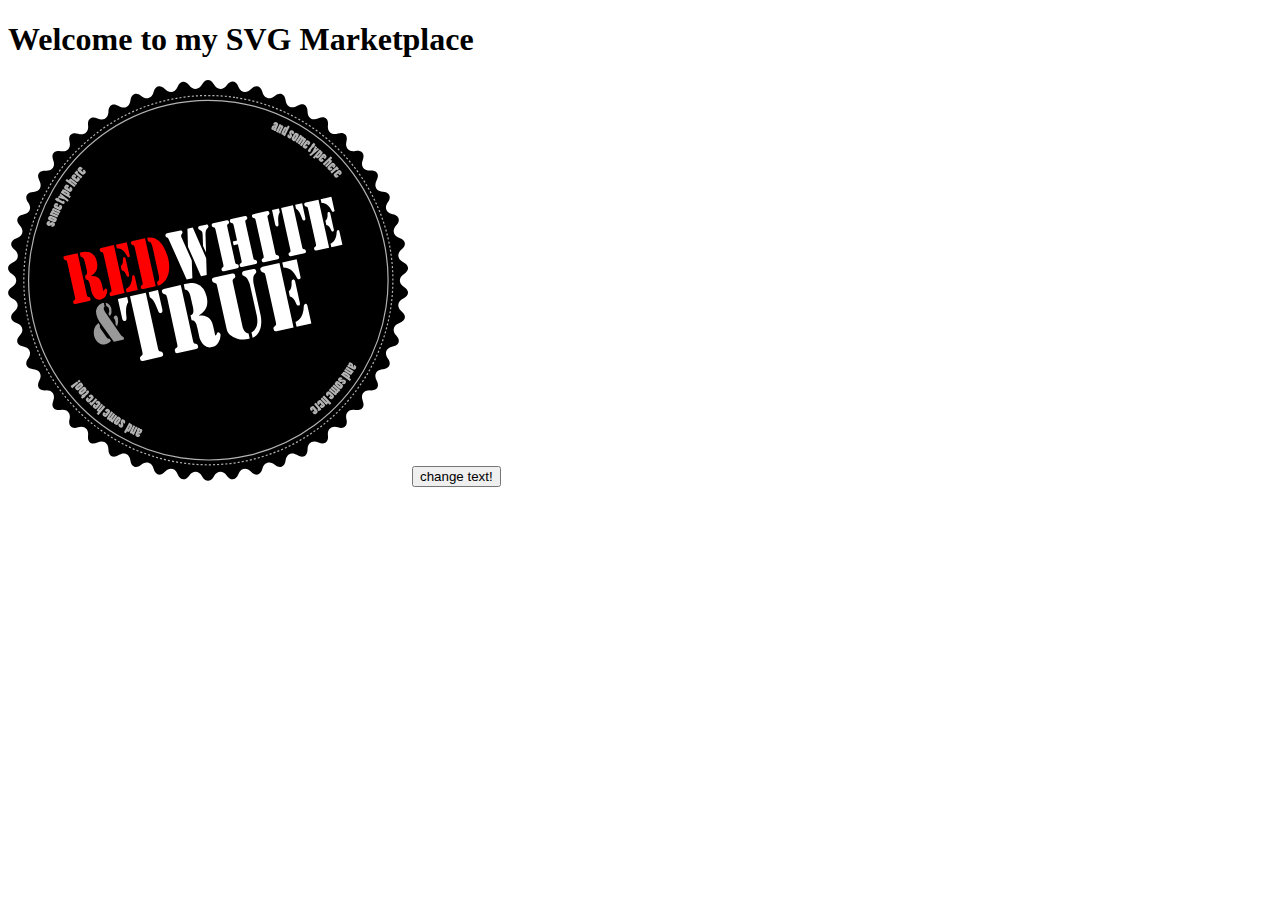
==== index.html @ 7088080b "adding code" ====
<!DOCTYPE html>
<html lang="en">
<head>
  <meta charset="UTF-8">
  <meta name="viewport" content="width=device-width, initial-scale=1.0">
  <meta http-equiv="X-UA-Compatible" content="ie=edge">

  <link rel="stylesheet" href="/css/main>.css">
  <title>My Awesome SVG Project</title>
</head>
<body>
  <main class="wrapper">
  <h1>Welcome to my SVG Marketplace</h1>
  <img id="svgGraphic" src="images/badge.svg" alt="svg image" class="svg-graphic" width="400">

  <button id="myButton">change text!</button>
  </main>
  <!-- always import or link your jawascript at the bottom of the page -->
<script src="js/main.js"></script>
</body>
</html>
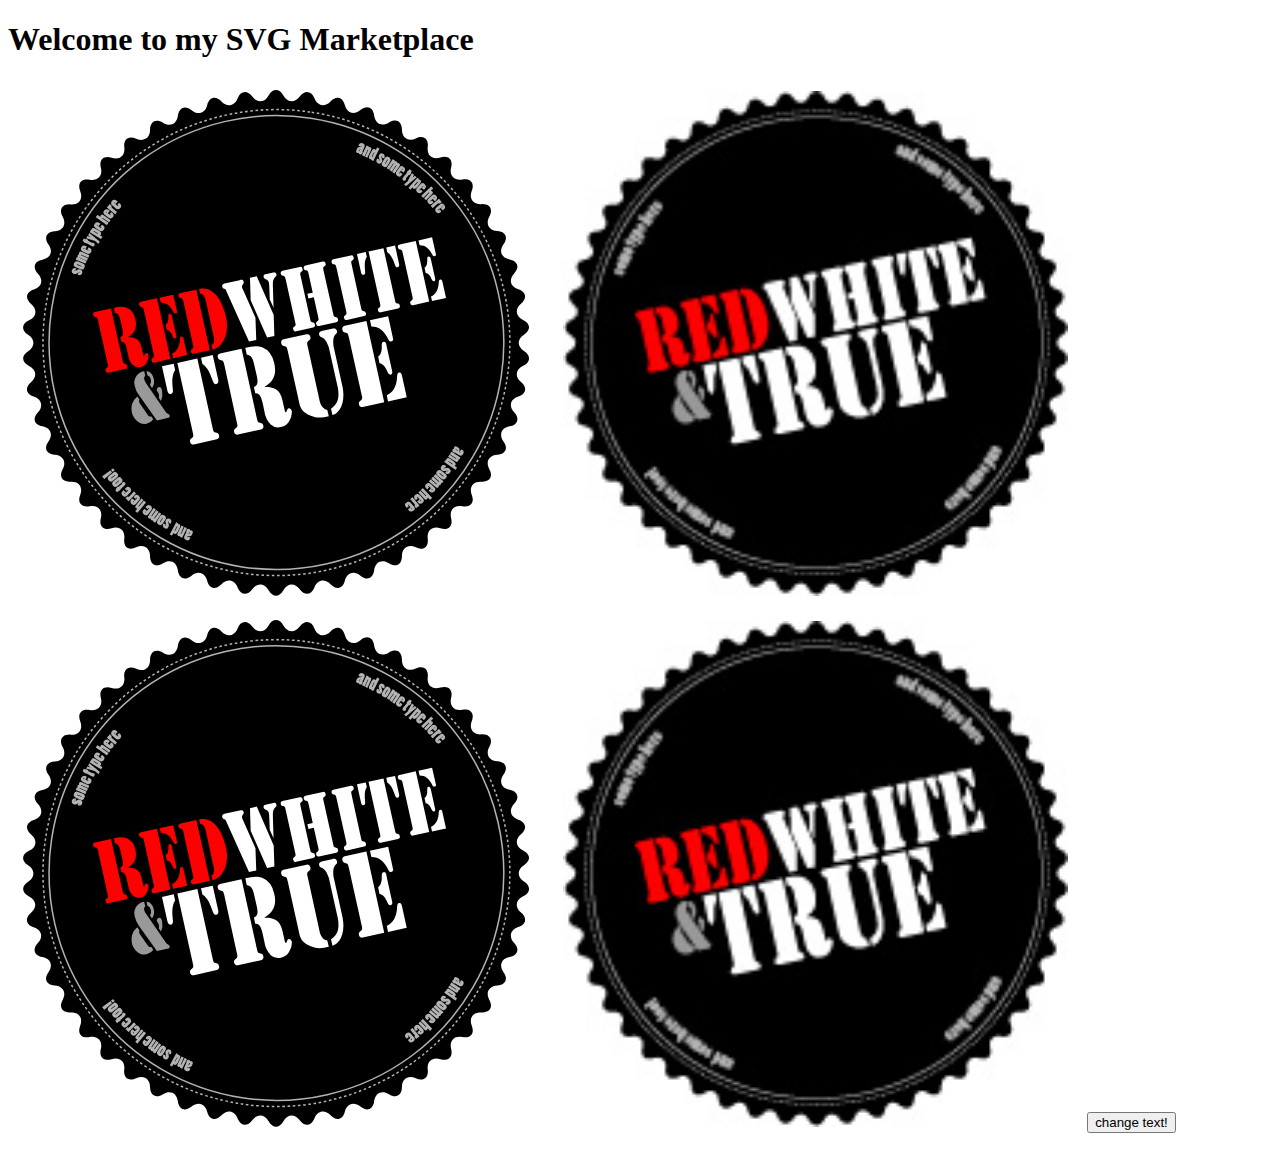
==== commit 12e5ca60: "adding code" ====
--- a/index.html
+++ b/index.html
@@ -5,13 +5,29 @@
   <meta name="viewport" content="width=device-width, initial-scale=1.0">
   <meta http-equiv="X-UA-Compatible" content="ie=edge">
 
-  <link rel="stylesheet" href="/css/main>.css">
+  <link rel="stylesheet" href="css/main.css">
   <title>My Awesome SVG Project</title>
 </head>
 <body>
   <main class="wrapper">
   <h1>Welcome to my SVG Marketplace</h1>
-  <img id="svgGraphic" src="images/badge.svg" alt="svg image" class="svg-graphic" width="400">
+
+  <div class="img-wrapper">
+  <img id="svgGraphic" src="images/badge.svg" alt="svg image" class="svg svg-graphic">
+  </div>
+
+  <div class="img-wrapper">
+  <img id="svgGraphic2" src="images/badge.jpg" alt="raster image" class="svg svg-graphic">
+  </div>
+
+  <div class="img-wrapper">
+  <img id="svgGraphic3" src="images/badge.svg" alt="svg image" class="svg svg-graphic">
+  </div>
+
+  <div class="img-wrapper">
+  <img id="svgGraphic4" src="images/badge.jpg" alt="raster image" class="svg svg-graphic">
+  </div>
+
 
   <button id="myButton">change text!</button>
   </main>
--- a/css/main.css
+++ b/css/main.css
@@ -0,0 +1,8 @@
+.img-wrapper {
+  display: inline-block;
+  width: 40%;
+  padding: 10px 15px;
+}
+.img-wrapper img {
+  width: 100%
+}
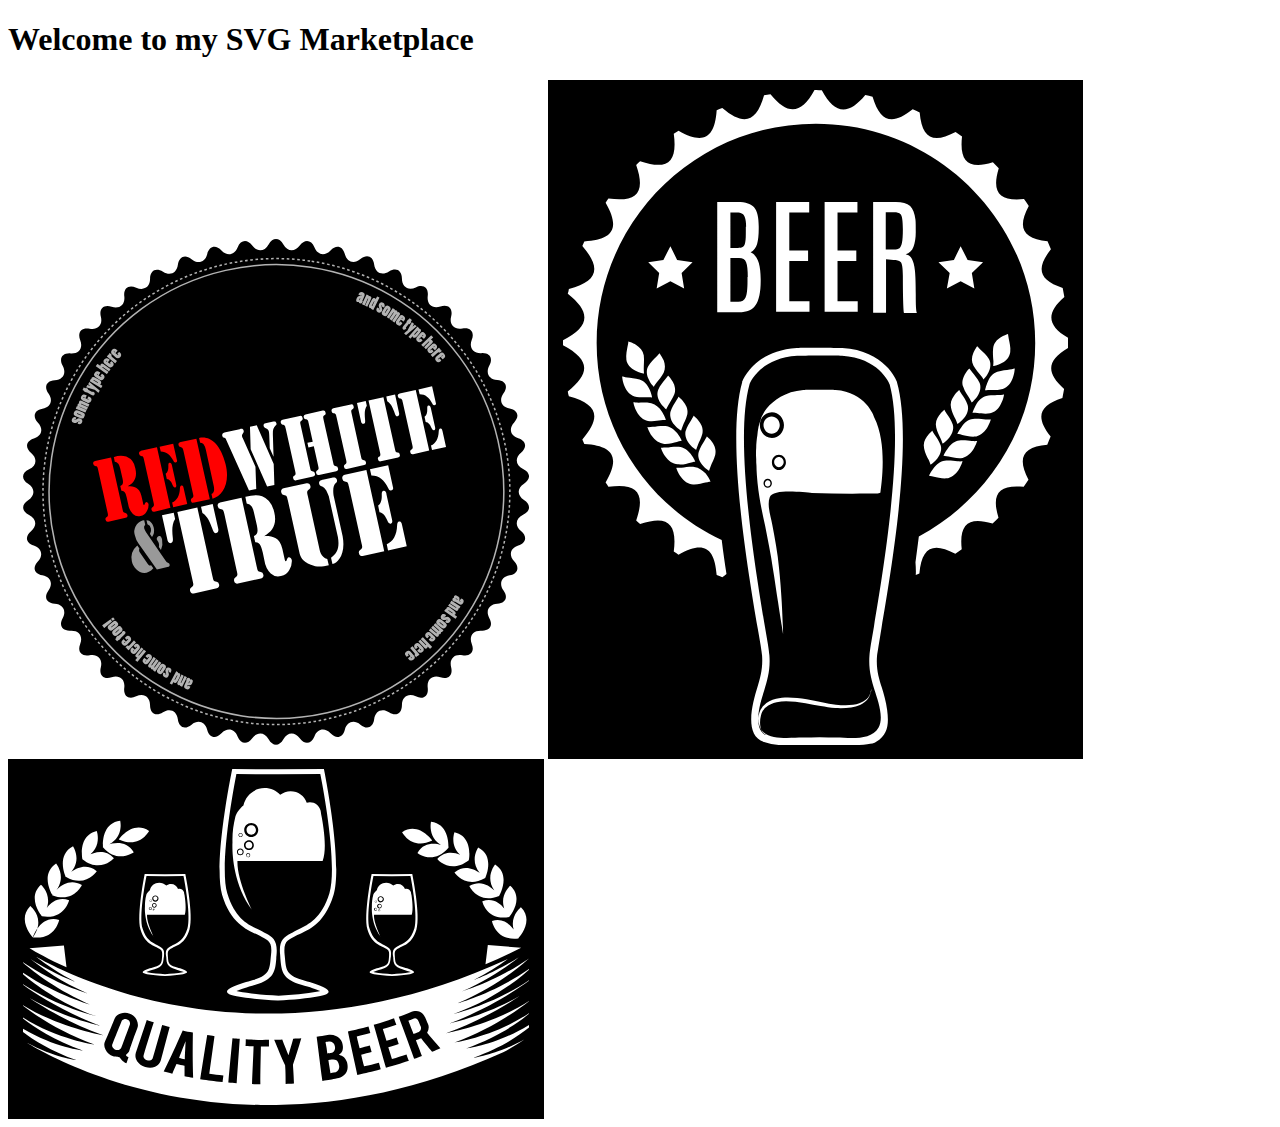
==== commit 279aa787: "addingimagesof svg" ====
--- a/index.html
+++ b/index.html
@@ -16,20 +16,135 @@
   <img id="svgGraphic" src="images/badge.svg" alt="svg image" class="svg svg-graphic">
   </div>
 
-  <div class="img-wrapper">
-  <img id="svgGraphic2" src="images/badge.jpg" alt="raster image" class="svg svg-graphic">
+<!-- using inline SVG files -->
+  <div class="img-wrapper black-bg">
+    <svg version="1.1" id="beerGraphic" xmlns="http://www.w3.org/2000/svg" xmlns:xlink="http://www.w3.org/1999/xlink" x="0px"
+    	 y="0px" viewBox="0 0 180.3 233.8" style="enable-background:new 0 0 180.3 233.8;" xml:space="preserve">
+    <style type="text/css">
+    	.st0{fill:#FFFFFF;}
+    	#beerGraphic { cursor: pointer; }
+    </style>
+    <path id="bottle" class="st0" d="M97.5,233.8c-1.9,0-3.9,0-6-0.1c-2,0.1-4,0.1-5.9,0.1c-4.6,0-9.6,0.2-13.9-1.3
+    	c-7.3-2.4-4.1-13.9-2.4-19.4c1.1-3.6,2-6.9,1.7-11.3c-0.1-1.4-0.7-5-1.6-10c-3.7-21.8-11.3-67.1-5.5-87.6l0-0.1
+    	c0.2-0.5,4.3-11.2,19.5-12.1c1.3-0.1,4.4-0.1,7.6-0.1l0.5,0l0.5,0c3.2,0,6.3,0.1,7.6,0.1c15.2,0.9,19.4,11.6,19.5,12.1l0,0.1
+    	c5.8,20.5-1.8,65.8-5.5,87.6c-0.8,5-1.4,8.6-1.6,10c-0.4,4.4,0.6,7.8,1.7,11.3c0.7,2.4,1.5,4.9,1.9,8c0.6,4.6,0.5,8.7-3.9,11.3
+    	C111.3,232.8,109.4,233.8,97.5,233.8z M91.5,230.8c2.1,0.1,4.1,0.1,6,0.1c4.5,0,12.2,1.3,15-3.5c2.1-3.7-0.3-9.8-1.4-13.4
+    	c-1.1-3.7-2.2-7.4-1.8-12.4c0.1-1.6,0.7-5.2,1.6-10.3c3.3-19.9,11.1-66.3,5.6-86.3c-0.3-0.8-4.1-9.4-17-10.2
+    	c-1.2-0.1-4.3-0.1-7.5-0.1h-0.5h-0.5c-3.2,0-6.2,0.1-7.5,0.1c-12.9,0.8-16.7,9.3-17,10.2c-5.6,20,2.2,66.4,5.5,86.3
+    	c0.9,5.1,1.5,8.7,1.6,10.3c0.4,5-0.7,8.7-1.8,12.4c-1.2,4-4,11.6-0.2,15.1c3,2.7,10.1,1.8,13.8,1.8
+    	C87.5,230.9,89.5,230.9,91.5,230.8z M109.9,213.6c0,0.2-0.2,1.2-0.3,1.5c-0.2,0.6-0.6,1.3-1.2,2c-0.7,0.6-1.6,1.2-2.7,1.6
+    	c-2.2,0.8-5.2,0.8-8.4,0.5c-3.2-0.3-6.6-1.3-10.4-1.9c-3.8-0.6-7.5-1-10.9-0.2c-1.7,0.4-3.3,1.2-4.3,2.3l-0.4,0.4
+    	c-0.1,0.1-0.2,0.3-0.3,0.4c-0.2,0.3-0.4,0.6-0.6,0.9c-0.3,0.7-0.5,1.3-0.6,1.9c-0.4,2.5,0.1,4.5,0.9,5.7c0.2,0.3,0.4,0.5,0.6,0.7
+    	c0.2,0.2,0.4,0.3,0.5,0.4c0.3,0.2,0.5,0.2,0.5,0.2c0.1,0-0.8-0.3-1.4-1.5c-0.6-1.2-0.9-3.1-0.3-5.4c0.1-0.6,0.3-1.1,0.6-1.6
+    	c0.1-0.3,0.3-0.5,0.5-0.7l0.3-0.4l0.4-0.3c1-0.9,2.3-1.5,3.8-1.8c3-0.6,6.6-0.2,10.3,0.4c1.8,0.3,3.6,0.7,5.4,1
+    	c1.7,0.3,3.5,0.6,5.2,0.7c3.3,0.2,6.5-0.1,8.8-1.1c1.2-0.5,2.1-1.3,2.8-2.1c0.6-0.8,0.9-1.6,1-2.3
+    	C109.9,214.8,110,213.8,109.9,213.6c0.1-0.3,0.1-0.5,0.1-0.5S110,213.2,109.9,213.6z M77.3,119.5c0-1.7-1.3-3.1-2.9-3.1
+    	c-1.6,0-2.9,1.4-2.9,3.1c0,1.7,1.3,3.1,2.9,3.1C76,122.6,77.3,121.2,77.3,119.5z M73,139.2c-0.5,0-1,0.5-1,1.1c0,0.6,0.4,1.1,1,1.1
+    	c0.5,0,1-0.5,1-1.1C74,139.6,73.5,139.2,73,139.2z M77,130.9c-0.9,0-1.7,0.8-1.7,1.8c0,1,0.8,1.8,1.7,1.8c0.9,0,1.7-0.8,1.7-1.8
+    	C78.7,131.7,77.9,130.9,77,130.9z M111,116.8L111,116.8c-0.1-0.5-3.1-9.1-13.8-9.8c-0.9-0.1-3.1-0.1-5.4-0.1h-0.3h-0.4
+    	c-2.3,0-4.5,0-5.4,0.1c-6.5,0.5-10.7,3.8-13,6.5c-0.4,0.4-1.8,2.7-2.1,3.7c-0.4,1.2-0.8,2.5-0.9,3.1c-0.2,0.9-0.3,1.9-0.4,2.9
+    	c-0.2,1.3-0.4,2.8-0.4,4.5c-0.1,1.2-0.1,2.6,0,3.9c0,0.8,0,1.7,0.1,2.5c0,1.9,0.2,4,0.4,6.2c0.5,4.8,1.5,9.9,2.7,15.2
+    	c1,5.3,2.1,10.3,2.7,14.9c0.8,4.6,1.3,8.8,1.9,12.3c0.5,3.5,1,6.4,1.3,8.3c0.3,2,0.5,3.1,0.5,3.1s0-1.1-0.1-3.1
+    	c-0.1-2-0.2-4.9-0.4-8.4c-0.2-3.6-0.5-7.8-1-12.5c-0.4-4.7-1.4-9.9-2.4-15.2c-0.5-2.8-1.9-6.8-0.9-9.6c1.1-3.3,12.5-1.7,15.1-1.6
+    	c6.5,0.2,13.1,0.3,19.6,0.2c0.4,0,4.7,0.2,4.8-0.4C113.4,141.6,115.9,126.4,111,116.8z M70.2,119.5c0-2.6,1.9-4.6,4.3-4.6
+    	c2.4,0,4.3,2.1,4.3,4.6c0,2.6-1.9,4.6-4.3,4.6C72.1,124.1,70.2,122.1,70.2,119.5z M73,141.8c-0.8,0-1.5-0.7-1.5-1.6
+    	c0-0.9,0.7-1.6,1.5-1.6c0.8,0,1.5,0.7,1.5,1.6C74.5,141.1,73.8,141.8,73,141.8z M77,135.5c-1.4,0-2.5-1.2-2.5-2.7
+    	c0-1.5,1.1-2.7,2.5-2.7c1.4,0,2.5,1.2,2.5,2.7C79.5,134.2,78.4,135.5,77,135.5z"/>
+    <path id="rGrain" class="st0" d="M146.2,117.3c1.7-0.2,3.3,0.1,4.5,0.2c1.2,0.1,1.9,0,1.9,0c0-0.1-0.5,1.7-1.5,3.2
+    	c-1,1.5-2.6,2.8-4.3,2.9c-1.7,0.1-3.3-0.4-4.4-0.6c-1.1-0.3-1.8-0.3-1.8-0.3c0,0,0.7-1.5,1.7-2.8
+    	C143.1,118.6,144.5,117.5,146.2,117.3z M137.4,127.6c-1,1.3-1.7,2.8-1.7,2.8c0,0,0.7,0.1,1.8,0.3c1.1,0.2,2.7,0.7,4.4,0.6
+    	c1.7-0.1,3.3-1.4,4.3-2.9c1-1.5,1.5-3.2,1.5-3.2c0,0-0.7,0.1-1.9,0c-1.2-0.1-2.8-0.4-4.5-0.2C139.8,125.1,138.5,126.2,137.4,127.6z
+    	 M132.2,134.8c-1,1.3-1.7,2.8-1.7,2.8c0,0,0.7,0.1,1.8,0.3c1.1,0.2,2.7,0.7,4.4,0.6c1.7-0.1,3.3-1.4,4.3-2.9c1-1.5,1.5-3.2,1.5-3.2
+    	c0,0-0.7,0.1-1.9,0c-1.2-0.1-2.8-0.4-4.5-0.2C134.6,132.4,133.2,133.5,132.2,134.8z M147.3,112.2c-0.8,1.4-1.3,3-1.3,2.9
+    	c0,0,0.7,0,1.8,0.1c1.1,0.1,2.8,0.4,4.5,0.1c1.7-0.3,3.1-1.7,3.9-3.4c0.9-1.6,1.1-3.4,1.1-3.3c0,0-0.7,0.2-1.9,0.2
+    	c-1.2,0.1-2.8-0.1-4.5,0.3C149.4,109.5,148.1,110.8,147.3,112.2z M160.4,102.7c0.7-1.7,0.7-3.5,0.7-3.4c0,0-0.7,0.2-1.8,0.4
+    	c-1.1,0.2-2.8,0.3-4.4,0.8c-1.6,0.5-2.7,1.9-3.4,3.5c-0.7,1.5-1,3.1-1,3.1c0,0,0.7-0.1,1.8-0.1c1.1,0,2.8,0.1,4.5-0.4
+    	C158.6,106,159.8,104.5,160.4,102.7z M140,117.4c0.5,1,0.6,1.7,0.7,1.7c0,0,1.4-0.9,2.4-2.2c1-1.3,1.7-3,1.2-4.6
+    	c-0.5-1.6-1.5-2.9-2.1-3.8c-0.6-0.9-0.9-1.5-0.9-1.5c0,0-1.1,0.9-1.9,2.1c-0.9,1.2-1.4,2.7-1,4.3C138.7,115,139.5,116.4,140,117.4z
+    	 M134.7,124.4c0.5,1,0.6,1.7,0.7,1.7c0,0,1.4-0.9,2.4-2.2c1-1.3,1.7-3,1.2-4.6c-0.5-1.6-1.5-2.9-2.1-3.8c-0.6-0.9-0.9-1.5-0.9-1.5
+    	c0,0-1.1,0.9-1.9,2.1c-0.9,1.2-1.4,2.7-1,4.3C133.4,122,134.3,123.4,134.7,124.4z M130.4,131.9c0.5,1,0.6,1.7,0.7,1.7
+    	c0,0,1.4-0.9,2.4-2.2c1-1.3,1.7-3,1.2-4.6c-0.5-1.6-1.5-2.9-2.1-3.8c-0.6-0.9-0.9-1.5-0.9-1.5c0,0-1.1,0.9-1.9,2.1
+    	c-0.9,1.2-1.4,2.7-1,4.3C129.1,129.5,129.9,130.9,130.4,131.9z M144.9,109.8c0.6,1,0.8,1.6,0.9,1.6c0,0,1.2-1,2.1-2.4
+    	c0.9-1.4,1.3-3.2,0.6-4.7c-0.7-1.5-1.8-2.7-2.5-3.6c-0.7-0.9-1.1-1.4-1.1-1.4c0,0-1,1-1.7,2.3c-0.7,1.3-1.1,2.9-0.4,4.4
+    	C143.3,107.6,144.3,108.9,144.9,109.8z M150,103.2c0,0,1.1-1.1,1.8-2.6c0.7-1.5,0.9-3.3,0.1-4.7c-0.8-1.4-2.1-2.5-2.9-3.2
+    	c-0.8-0.8-1.2-1.3-1.3-1.3c0,0-0.9,1.2-1.4,2.5c-0.6,1.4-0.7,3,0.1,4.4c0.8,1.4,1.9,2.6,2.6,3.5C149.7,102.6,150,103.3,150,103.2z
+    	 M153.4,98.5c0,0,1.7-0.3,3.1-1.1c1.5-0.8,2.8-2.2,3-4c0.2-1.7-0.3-3.4-0.5-4.5c-0.2-1.2-0.3-1.9-0.3-1.9c0,0-1.5,0.4-2.7,1.3
+    	c-1.3,0.8-2.4,2.1-2.6,3.8c-0.2,1.7,0,3.4,0.1,4.6C153.5,97.8,153.4,98.5,153.4,98.5z"/>
+    <path id="lGrain" class="st0" d="M36.1,126.2c-1.7-0.1-3.3-1.3-4.4-2.8c-1.1-1.5-1.6-3.2-1.6-3.2c0,0,0.7,0.1,1.9-0.1
+    	c1.2-0.1,2.8-0.4,4.5-0.3c1.7,0.1,3.1,1.2,4.2,2.5c1,1.3,1.7,2.8,1.7,2.8c0,0-0.7,0.1-1.8,0.4C39.5,125.7,37.9,126.3,36.1,126.2z
+    	 M45.4,132.9c1.1-0.3,1.8-0.3,1.8-0.4c0,0-0.7-1.5-1.7-2.8c-1-1.3-2.5-2.4-4.2-2.5c-1.7-0.1-3.3,0.2-4.5,0.3c-1.2,0.1-1.9,0-1.9,0.1
+    	c0-0.1,0.5,1.7,1.6,3.1c1.1,1.5,2.6,2.7,4.4,2.8C42.8,133.7,44.3,133.2,45.4,132.9z M46.8,134.4c-1.7-0.1-3.3,0.2-4.5,0.3
+    	c-1.2,0.1-1.9,0-1.9,0.1c0-0.1,0.5,1.7,1.6,3.1c1.1,1.5,2.6,2.7,4.4,2.8c1.7,0.1,3.3-0.5,4.4-0.7c1.1-0.3,1.8-0.3,1.8-0.4
+    	c0,0-0.7-1.5-1.7-2.8C49.9,135.7,48.5,134.6,46.8,134.4z M34.9,117.8c1.1-0.2,1.8-0.1,1.8-0.2c0,0-0.5-1.5-1.4-2.9
+    	c-0.9-1.4-2.2-2.6-3.8-3c-1.7-0.3-3.3-0.2-4.5-0.2c-1.2,0-1.9-0.2-1.9-0.1c0,0,0.3,1.7,1.2,3.3c0.9,1.6,2.3,3,4,3.3
+    	C32.1,118.3,33.7,117.9,34.9,117.8z M30,109.6c1.2,0,1.8,0.1,1.8,0c0,0-0.3-1.6-1-3c-0.7-1.5-1.8-2.9-3.5-3.4
+    	c-1.6-0.5-3.3-0.5-4.4-0.7c-1.2-0.1-1.8-0.4-1.8-0.3c0,0,0.1,1.7,0.8,3.4c0.7,1.7,1.9,3.2,3.6,3.7C27.2,109.7,28.9,109.6,30,109.6z
+    	 M39.7,119.4c1,1.3,2.5,2.1,2.4,2.1c0,0,0.2-0.7,0.6-1.7c0.4-1,1.2-2.5,1.6-4c0.4-1.6-0.2-3.1-1.1-4.3c-0.8-1.2-2-2.1-2-2.1
+    	c0,0-0.3,0.6-0.9,1.5c-0.6,1-1.5,2.3-2,3.9C38,116.4,38.6,118.1,39.7,119.4z M45.1,126.2c1,1.3,2.5,2.1,2.4,2.1c0,0,0.2-0.7,0.6-1.7
+    	c0.4-1,1.2-2.5,1.6-4c0.4-1.6-0.2-3.1-1.1-4.3c-0.8-1.2-2-2.1-2-2.1c0,0-0.3,0.6-0.9,1.6c-0.6,1-1.5,2.3-2,3.9
+    	C43.4,123.2,44,124.9,45.1,126.2z M53.3,125.7c-0.8-1.2-2-2.1-2-2.1c0,0-0.3,0.6-0.9,1.6c-0.6,1-1.5,2.3-2,3.9
+    	c-0.5,1.6,0.2,3.3,1.3,4.6c1,1.3,2.5,2.1,2.4,2.1c0,0,0.2-0.7,0.6-1.7c0.4-1,1.2-2.5,1.6-4C54.7,128.4,54.1,126.9,53.3,125.7z
+    	 M34.7,111.5c0.9,1.4,2.2,2.4,2.1,2.4c0,0,0.2-0.6,0.8-1.6c0.6-1,1.5-2.3,2.1-3.8c0.6-1.5,0.2-3.1-0.5-4.4c-0.7-1.3-1.8-2.3-1.7-2.3
+    	c0,0-0.3,0.6-1.1,1.4c-0.7,0.9-1.8,2.1-2.4,3.6C33.3,108.4,33.8,110.1,34.7,111.5z M32.4,105.8c0,0,0.3-0.6,1-1.5
+    	c0.7-0.9,1.8-2.1,2.5-3.5c0.7-1.4,0.5-3,0-4.4c-0.6-1.3-1.5-2.5-1.5-2.5c0,0-0.4,0.5-1.2,1.3c-0.8,0.8-2,1.9-2.8,3.3
+    	c-0.8,1.4-0.6,3.2,0.2,4.7C31.2,104.7,32.4,105.8,32.4,105.8z M25.7,100c1.5,0.8,3.2,1.1,3.2,1.1c0,0-0.1-0.7-0.1-1.9
+    	c0-1.2,0.2-2.9,0-4.6c-0.3-1.7-1.4-2.9-2.7-3.7c-1.3-0.8-2.8-1.2-2.8-1.2c0,0,0,0.7-0.3,1.9c-0.2,1.2-0.6,2.8-0.4,4.6
+    	C22.8,97.9,24.1,99.2,25.7,100z"/>
+    <path id="bgShell" class="st0" d="M180.3,91.9c0-0.6,0-1.1,0-1.7c0-0.6,0-1.1,0-1.7c-7.7-4.4-8.1-9-1.5-14.7
+    	c-0.2-1.1-0.4-2.1-0.6-3.2c-8.4-2.7-9.7-6.9-4.2-13.8c-0.4-1-0.8-1.9-1.2-2.9c-8.8-0.9-10.9-4.7-6.7-12.5c-0.5-0.9-1.1-1.7-1.7-2.5
+    	c-8.9,0.9-11.6-2.5-9-11c-0.7-0.7-1.4-1.4-2.1-2.1c-8.6,2.7-12-0.2-11-9.2c-0.8-0.5-1.5-1.1-2.3-1.6c-8.1,4.3-12,2.2-12.8-7
+    	c-0.8-0.4-1.7-0.7-2.5-1.1c-7.3,5.9-11.6,4.5-14.3-4.5c-0.9-0.2-1.7-0.4-2.6-0.6c-6.1,7.4-10.9,6.9-15.5-1.7c-0.7,0-1.3-0.1-2-0.1
+    	c-0.2,0-0.4,0-0.6,0c-4.7,8.7-9.5,9.1-15.7,1.5c-0.8,0.1-1.5,0.3-2.3,0.4c-2.7,9.6-7.2,11-14.9,4.5c-0.7,0.3-1.3,0.5-2,0.8
+    	c-0.7,10.1-4.8,12.3-13.6,7.3c-0.6,0.4-1.1,0.7-1.7,1.1c1.4,10.2-2.2,13.1-12,9.8c-0.5,0.4-0.9,0.9-1.4,1.3c3.4,9.8,0.4,13.4-9.9,12
+    	c-0.3,0.5-0.7,1-1,1.5c5.2,9.1,2.9,13.2-7.6,13.8c-0.2,0.5-0.5,1.1-0.7,1.6c6.9,8,5.5,12.6-4.8,15.4c-0.1,0.6-0.2,1.2-0.4,1.7
+    	c8.4,6.6,7.9,11.6-1.7,16.5c0,0.3,0,0.6,0,0.9c0,0.3,0,0.6,0,0.9c9.5,5,10,9.9,1.7,16.5c0.1,0.6,0.2,1.2,0.4,1.7
+    	c10.3,2.8,11.7,7.4,4.8,15.4c0.2,0.5,0.5,1.1,0.7,1.6c10.5,0.6,12.8,4.8,7.6,13.8c0.3,0.5,0.7,1,1,1.5c10.3-1.4,13.3,2.2,9.9,12
+    	c0.4,0.4,0.9,0.9,1.4,1.3c9.7-3.3,13.3-0.4,12,9.8c0.6,0.4,1.1,0.7,1.7,1.1c8.8-5,12.9-2.8,13.6,7.3c0.7,0.3,1.3,0.5,2,0.8
+    	c0.5-0.4,1-0.8,1.5-1.2c-0.6-3.9-1.2-7.9-1.7-12.1C30.2,148.1,12,121.2,12,90.2C12,47,47,12,90.2,12c43.2,0,78.2,35,78.2,78.2
+    	c0,29.9-16.8,55.8-41.5,69c-0.4,3.1-0.8,6.2-1.2,9.2c0.1,1.5,0.2,3.1,0.1,4.6c0.4-0.2,0.9-0.4,1.3-0.6c0.8-9.2,4.7-11.4,12.8-7
+    	c0.8-0.5,1.6-1.1,2.3-1.6c-1-9,2.4-11.8,11-9.2c0.7-0.7,1.4-1.4,2.1-2.1c-2.6-8.5,0.1-11.9,9-11c0.6-0.8,1.1-1.7,1.7-2.5
+    	c-4.1-7.8-2.1-11.7,6.7-12.5c0.4-1,0.8-1.9,1.2-2.9c-5.5-6.9-4.2-11.1,4.2-13.8c0.2-1.1,0.4-2.1,0.6-3.2
+    	C172.1,100.8,172.6,96.3,180.3,91.9z"/>
+    <g id="beer">
+    	<g>
+    		<path class="st0" d="M55.1,39.9h7.1c3,0,5,0.7,6,2c1.1,1.3,1.6,3.6,1.6,6.8v0.8c0,2.3-0.2,4.1-0.6,5.5c-0.4,1.3-1.2,2.3-2.3,2.9
+    			c2.4,1,3.6,4.1,3.6,9.5v0.8c0,3.9-0.6,6.8-1.8,8.5c-1.1,1.7-3.1,2.6-6,2.6h-7.7V39.9z M65.3,48.8c0,0,0-0.1,0-0.1
+    			c0-2.6-0.5-4.2-1.4-4.6c-0.4-0.2-1.1-0.4-1.9-0.4h-2.3v12.6h2.6c0.9,0,1.5-0.1,1.9-0.4c0.4-0.3,0.7-0.9,0.8-1.7
+    			c0.2-0.9,0.2-2.3,0.2-4.2V48.8z M65.9,66.7c0-2.5-0.2-4.3-0.6-5.3c-0.4-1-1.2-1.5-2.5-1.5h-3.1v15.6h2.8c1.3,0,2.2-0.5,2.6-1.5
+    			c0.5-1,0.7-3,0.7-5.9V66.7z"/>
+    	</g>
+    	<g>
+    		<path class="st0" d="M76,39.9h11.8v3.8h-7.1v13.5h6.7v3.8h-6.7v14.3h7.2v3.8H76V39.9z"/>
+    	</g>
+    	<g>
+    		<path class="st0" d="M93.3,39.9H105v3.8h-7.1v13.5h6.7v3.8h-6.7v14.3h7.2v3.8H93.3V39.9z"/>
+    	</g>
+    	<g>
+    		<path class="st0" d="M110.5,39.9h8.2c2.3,0,4,0.5,5.1,1.5c1,1,1.6,2.6,1.9,4.9c0.1,1,0.1,2.4,0.1,4.5c0,2-0.3,3.7-0.8,5.1
+    			c-0.5,1.4-1.5,2.3-2.8,2.7c1,0.2,1.7,0.7,2.2,1.6c0.5,0.9,0.9,2.3,1.1,4.2c0.2,1.9,0.3,4.7,0.3,8.5c0,3.7,0.1,5.9,0.4,6.6h-4.6
+    			c-0.2-0.5-0.4-4.9-0.4-13.3c0-2.8-0.3-4.5-0.8-4.9c-0.6-0.5-1.4-0.7-2.5-0.7l-2.7-0.2v19h-4.6V39.9z M121.2,49.6
+    			c0-3-0.3-4.8-0.8-5.3c-0.5-0.5-1.3-0.7-2.4-0.7h-2.9v13.3h2.9c0.9,0,1.5-0.2,2-0.5c0.4-0.3,0.7-1,0.9-2c0.2-1,0.3-2.5,0.3-4.6
+    			V49.6z"/>
+    	</g>
+    </g>
+    <polygon id="lStar" class="st0" points="38.3,55.7 40.7,60.6 46.2,61.4 42.3,65.3 43.2,70.8 38.3,68.2 33.4,70.8 34.3,65.3
+    	30.4,61.4 35.8,60.6 "/>
+    <polygon id="rStar" class="st0" points="141.8,55.7 144.3,60.6 149.8,61.4 145.8,65.3 146.7,70.8 141.8,68.2 136.9,70.8 137.9,65.3
+    	133.9,61.4 139.4,60.6 "/>
+
+    <defs>
+    	<script>
+    		// stub
+    	</script>
+    </defs>
+    </svg>
+
   </div>
 
-  <div class="img-wrapper">
-  <img id="svgGraphic3" src="images/badge.svg" alt="svg image" class="svg svg-graphic">
+  <div class="img-wrapper black-bg">
+    <object data="images/qualityBeer.svg" type="image/svg+xml"></object>
   </div>
-
-  <div class="img-wrapper">
-  <img id="svgGraphic4" src="images/badge.jpg" alt="raster image" class="svg svg-graphic">
-  </div>
-
-
-  <button id="myButton">change text!</button>
+<!-- end inline SVG -->
   </main>
   <!-- always import or link your jawascript at the bottom of the page -->
 <script src="js/main.js"></script>
--- a/css/main.css
+++ b/css/main.css
@@ -6,3 +6,24 @@
 .img-wrapper img {
   width: 100%
 }
+
+.black-bg {
+  background-color: black;
+}
+
+/* change the SVG graphic artwork with css! */
+/*#lGrain:hover, #rGrain:hover {
+  fill: red;}*/
+
+#beerGraphic:hover #lGrain {
+  fill: red;
+}
+#beerGraphic:hover #rGrain {
+  fill: red;
+}
+#beerGraphic:hover #lStar {
+  fill: yellow;
+}
+#beerGraphic:hover #rStar {
+  fill: yellow;
+}
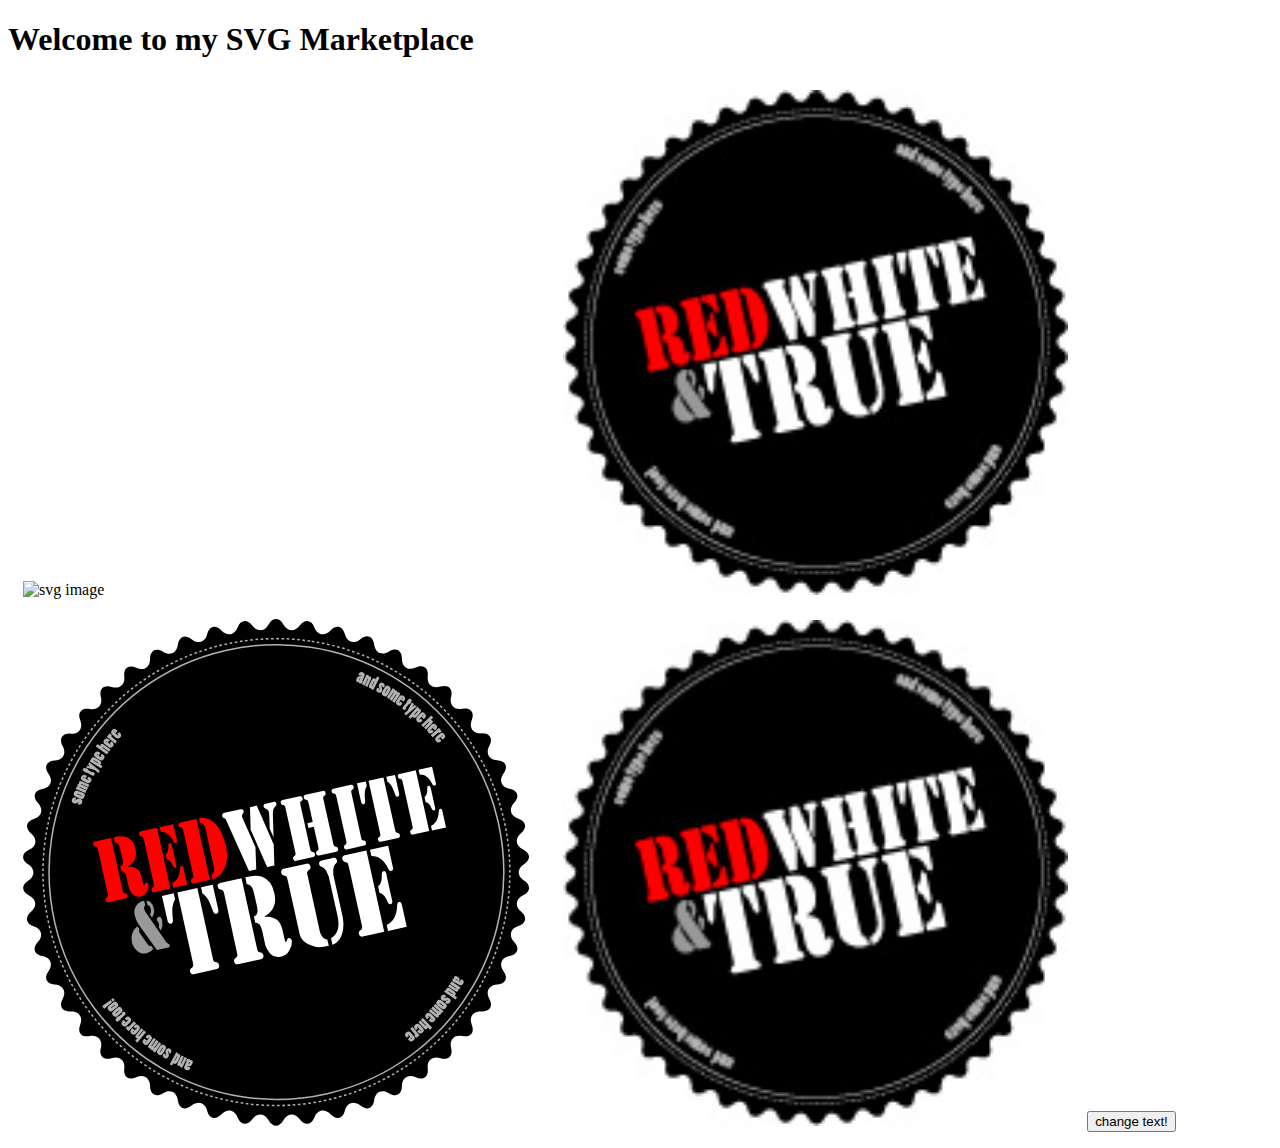
==== commit ea18dea1: "add" ====
--- a/index.html
+++ b/index.html
@@ -13,138 +13,23 @@
   <h1>Welcome to my SVG Marketplace</h1>
 
   <div class="img-wrapper">
-  <img id="svgGraphic" src="images/badge.svg" alt="svg image" class="svg svg-graphic">
+  <img id="svgGraphic" src="images/signarrows.svg" alt="svg image" class="svg svg-graphic">
   </div>
 
-<!-- using inline SVG files -->
-  <div class="img-wrapper black-bg">
-    <svg version="1.1" id="beerGraphic" xmlns="http://www.w3.org/2000/svg" xmlns:xlink="http://www.w3.org/1999/xlink" x="0px"
-    	 y="0px" viewBox="0 0 180.3 233.8" style="enable-background:new 0 0 180.3 233.8;" xml:space="preserve">
-    <style type="text/css">
-    	.st0{fill:#FFFFFF;}
-    	#beerGraphic { cursor: pointer; }
-    </style>
-    <path id="bottle" class="st0" d="M97.5,233.8c-1.9,0-3.9,0-6-0.1c-2,0.1-4,0.1-5.9,0.1c-4.6,0-9.6,0.2-13.9-1.3
-    	c-7.3-2.4-4.1-13.9-2.4-19.4c1.1-3.6,2-6.9,1.7-11.3c-0.1-1.4-0.7-5-1.6-10c-3.7-21.8-11.3-67.1-5.5-87.6l0-0.1
-    	c0.2-0.5,4.3-11.2,19.5-12.1c1.3-0.1,4.4-0.1,7.6-0.1l0.5,0l0.5,0c3.2,0,6.3,0.1,7.6,0.1c15.2,0.9,19.4,11.6,19.5,12.1l0,0.1
-    	c5.8,20.5-1.8,65.8-5.5,87.6c-0.8,5-1.4,8.6-1.6,10c-0.4,4.4,0.6,7.8,1.7,11.3c0.7,2.4,1.5,4.9,1.9,8c0.6,4.6,0.5,8.7-3.9,11.3
-    	C111.3,232.8,109.4,233.8,97.5,233.8z M91.5,230.8c2.1,0.1,4.1,0.1,6,0.1c4.5,0,12.2,1.3,15-3.5c2.1-3.7-0.3-9.8-1.4-13.4
-    	c-1.1-3.7-2.2-7.4-1.8-12.4c0.1-1.6,0.7-5.2,1.6-10.3c3.3-19.9,11.1-66.3,5.6-86.3c-0.3-0.8-4.1-9.4-17-10.2
-    	c-1.2-0.1-4.3-0.1-7.5-0.1h-0.5h-0.5c-3.2,0-6.2,0.1-7.5,0.1c-12.9,0.8-16.7,9.3-17,10.2c-5.6,20,2.2,66.4,5.5,86.3
-    	c0.9,5.1,1.5,8.7,1.6,10.3c0.4,5-0.7,8.7-1.8,12.4c-1.2,4-4,11.6-0.2,15.1c3,2.7,10.1,1.8,13.8,1.8
-    	C87.5,230.9,89.5,230.9,91.5,230.8z M109.9,213.6c0,0.2-0.2,1.2-0.3,1.5c-0.2,0.6-0.6,1.3-1.2,2c-0.7,0.6-1.6,1.2-2.7,1.6
-    	c-2.2,0.8-5.2,0.8-8.4,0.5c-3.2-0.3-6.6-1.3-10.4-1.9c-3.8-0.6-7.5-1-10.9-0.2c-1.7,0.4-3.3,1.2-4.3,2.3l-0.4,0.4
-    	c-0.1,0.1-0.2,0.3-0.3,0.4c-0.2,0.3-0.4,0.6-0.6,0.9c-0.3,0.7-0.5,1.3-0.6,1.9c-0.4,2.5,0.1,4.5,0.9,5.7c0.2,0.3,0.4,0.5,0.6,0.7
-    	c0.2,0.2,0.4,0.3,0.5,0.4c0.3,0.2,0.5,0.2,0.5,0.2c0.1,0-0.8-0.3-1.4-1.5c-0.6-1.2-0.9-3.1-0.3-5.4c0.1-0.6,0.3-1.1,0.6-1.6
-    	c0.1-0.3,0.3-0.5,0.5-0.7l0.3-0.4l0.4-0.3c1-0.9,2.3-1.5,3.8-1.8c3-0.6,6.6-0.2,10.3,0.4c1.8,0.3,3.6,0.7,5.4,1
-    	c1.7,0.3,3.5,0.6,5.2,0.7c3.3,0.2,6.5-0.1,8.8-1.1c1.2-0.5,2.1-1.3,2.8-2.1c0.6-0.8,0.9-1.6,1-2.3
-    	C109.9,214.8,110,213.8,109.9,213.6c0.1-0.3,0.1-0.5,0.1-0.5S110,213.2,109.9,213.6z M77.3,119.5c0-1.7-1.3-3.1-2.9-3.1
-    	c-1.6,0-2.9,1.4-2.9,3.1c0,1.7,1.3,3.1,2.9,3.1C76,122.6,77.3,121.2,77.3,119.5z M73,139.2c-0.5,0-1,0.5-1,1.1c0,0.6,0.4,1.1,1,1.1
-    	c0.5,0,1-0.5,1-1.1C74,139.6,73.5,139.2,73,139.2z M77,130.9c-0.9,0-1.7,0.8-1.7,1.8c0,1,0.8,1.8,1.7,1.8c0.9,0,1.7-0.8,1.7-1.8
-    	C78.7,131.7,77.9,130.9,77,130.9z M111,116.8L111,116.8c-0.1-0.5-3.1-9.1-13.8-9.8c-0.9-0.1-3.1-0.1-5.4-0.1h-0.3h-0.4
-    	c-2.3,0-4.5,0-5.4,0.1c-6.5,0.5-10.7,3.8-13,6.5c-0.4,0.4-1.8,2.7-2.1,3.7c-0.4,1.2-0.8,2.5-0.9,3.1c-0.2,0.9-0.3,1.9-0.4,2.9
-    	c-0.2,1.3-0.4,2.8-0.4,4.5c-0.1,1.2-0.1,2.6,0,3.9c0,0.8,0,1.7,0.1,2.5c0,1.9,0.2,4,0.4,6.2c0.5,4.8,1.5,9.9,2.7,15.2
-    	c1,5.3,2.1,10.3,2.7,14.9c0.8,4.6,1.3,8.8,1.9,12.3c0.5,3.5,1,6.4,1.3,8.3c0.3,2,0.5,3.1,0.5,3.1s0-1.1-0.1-3.1
-    	c-0.1-2-0.2-4.9-0.4-8.4c-0.2-3.6-0.5-7.8-1-12.5c-0.4-4.7-1.4-9.9-2.4-15.2c-0.5-2.8-1.9-6.8-0.9-9.6c1.1-3.3,12.5-1.7,15.1-1.6
-    	c6.5,0.2,13.1,0.3,19.6,0.2c0.4,0,4.7,0.2,4.8-0.4C113.4,141.6,115.9,126.4,111,116.8z M70.2,119.5c0-2.6,1.9-4.6,4.3-4.6
-    	c2.4,0,4.3,2.1,4.3,4.6c0,2.6-1.9,4.6-4.3,4.6C72.1,124.1,70.2,122.1,70.2,119.5z M73,141.8c-0.8,0-1.5-0.7-1.5-1.6
-    	c0-0.9,0.7-1.6,1.5-1.6c0.8,0,1.5,0.7,1.5,1.6C74.5,141.1,73.8,141.8,73,141.8z M77,135.5c-1.4,0-2.5-1.2-2.5-2.7
-    	c0-1.5,1.1-2.7,2.5-2.7c1.4,0,2.5,1.2,2.5,2.7C79.5,134.2,78.4,135.5,77,135.5z"/>
-    <path id="rGrain" class="st0" d="M146.2,117.3c1.7-0.2,3.3,0.1,4.5,0.2c1.2,0.1,1.9,0,1.9,0c0-0.1-0.5,1.7-1.5,3.2
-    	c-1,1.5-2.6,2.8-4.3,2.9c-1.7,0.1-3.3-0.4-4.4-0.6c-1.1-0.3-1.8-0.3-1.8-0.3c0,0,0.7-1.5,1.7-2.8
-    	C143.1,118.6,144.5,117.5,146.2,117.3z M137.4,127.6c-1,1.3-1.7,2.8-1.7,2.8c0,0,0.7,0.1,1.8,0.3c1.1,0.2,2.7,0.7,4.4,0.6
-    	c1.7-0.1,3.3-1.4,4.3-2.9c1-1.5,1.5-3.2,1.5-3.2c0,0-0.7,0.1-1.9,0c-1.2-0.1-2.8-0.4-4.5-0.2C139.8,125.1,138.5,126.2,137.4,127.6z
-    	 M132.2,134.8c-1,1.3-1.7,2.8-1.7,2.8c0,0,0.7,0.1,1.8,0.3c1.1,0.2,2.7,0.7,4.4,0.6c1.7-0.1,3.3-1.4,4.3-2.9c1-1.5,1.5-3.2,1.5-3.2
-    	c0,0-0.7,0.1-1.9,0c-1.2-0.1-2.8-0.4-4.5-0.2C134.6,132.4,133.2,133.5,132.2,134.8z M147.3,112.2c-0.8,1.4-1.3,3-1.3,2.9
-    	c0,0,0.7,0,1.8,0.1c1.1,0.1,2.8,0.4,4.5,0.1c1.7-0.3,3.1-1.7,3.9-3.4c0.9-1.6,1.1-3.4,1.1-3.3c0,0-0.7,0.2-1.9,0.2
-    	c-1.2,0.1-2.8-0.1-4.5,0.3C149.4,109.5,148.1,110.8,147.3,112.2z M160.4,102.7c0.7-1.7,0.7-3.5,0.7-3.4c0,0-0.7,0.2-1.8,0.4
-    	c-1.1,0.2-2.8,0.3-4.4,0.8c-1.6,0.5-2.7,1.9-3.4,3.5c-0.7,1.5-1,3.1-1,3.1c0,0,0.7-0.1,1.8-0.1c1.1,0,2.8,0.1,4.5-0.4
-    	C158.6,106,159.8,104.5,160.4,102.7z M140,117.4c0.5,1,0.6,1.7,0.7,1.7c0,0,1.4-0.9,2.4-2.2c1-1.3,1.7-3,1.2-4.6
-    	c-0.5-1.6-1.5-2.9-2.1-3.8c-0.6-0.9-0.9-1.5-0.9-1.5c0,0-1.1,0.9-1.9,2.1c-0.9,1.2-1.4,2.7-1,4.3C138.7,115,139.5,116.4,140,117.4z
-    	 M134.7,124.4c0.5,1,0.6,1.7,0.7,1.7c0,0,1.4-0.9,2.4-2.2c1-1.3,1.7-3,1.2-4.6c-0.5-1.6-1.5-2.9-2.1-3.8c-0.6-0.9-0.9-1.5-0.9-1.5
-    	c0,0-1.1,0.9-1.9,2.1c-0.9,1.2-1.4,2.7-1,4.3C133.4,122,134.3,123.4,134.7,124.4z M130.4,131.9c0.5,1,0.6,1.7,0.7,1.7
-    	c0,0,1.4-0.9,2.4-2.2c1-1.3,1.7-3,1.2-4.6c-0.5-1.6-1.5-2.9-2.1-3.8c-0.6-0.9-0.9-1.5-0.9-1.5c0,0-1.1,0.9-1.9,2.1
-    	c-0.9,1.2-1.4,2.7-1,4.3C129.1,129.5,129.9,130.9,130.4,131.9z M144.9,109.8c0.6,1,0.8,1.6,0.9,1.6c0,0,1.2-1,2.1-2.4
-    	c0.9-1.4,1.3-3.2,0.6-4.7c-0.7-1.5-1.8-2.7-2.5-3.6c-0.7-0.9-1.1-1.4-1.1-1.4c0,0-1,1-1.7,2.3c-0.7,1.3-1.1,2.9-0.4,4.4
-    	C143.3,107.6,144.3,108.9,144.9,109.8z M150,103.2c0,0,1.1-1.1,1.8-2.6c0.7-1.5,0.9-3.3,0.1-4.7c-0.8-1.4-2.1-2.5-2.9-3.2
-    	c-0.8-0.8-1.2-1.3-1.3-1.3c0,0-0.9,1.2-1.4,2.5c-0.6,1.4-0.7,3,0.1,4.4c0.8,1.4,1.9,2.6,2.6,3.5C149.7,102.6,150,103.3,150,103.2z
-    	 M153.4,98.5c0,0,1.7-0.3,3.1-1.1c1.5-0.8,2.8-2.2,3-4c0.2-1.7-0.3-3.4-0.5-4.5c-0.2-1.2-0.3-1.9-0.3-1.9c0,0-1.5,0.4-2.7,1.3
-    	c-1.3,0.8-2.4,2.1-2.6,3.8c-0.2,1.7,0,3.4,0.1,4.6C153.5,97.8,153.4,98.5,153.4,98.5z"/>
-    <path id="lGrain" class="st0" d="M36.1,126.2c-1.7-0.1-3.3-1.3-4.4-2.8c-1.1-1.5-1.6-3.2-1.6-3.2c0,0,0.7,0.1,1.9-0.1
-    	c1.2-0.1,2.8-0.4,4.5-0.3c1.7,0.1,3.1,1.2,4.2,2.5c1,1.3,1.7,2.8,1.7,2.8c0,0-0.7,0.1-1.8,0.4C39.5,125.7,37.9,126.3,36.1,126.2z
-    	 M45.4,132.9c1.1-0.3,1.8-0.3,1.8-0.4c0,0-0.7-1.5-1.7-2.8c-1-1.3-2.5-2.4-4.2-2.5c-1.7-0.1-3.3,0.2-4.5,0.3c-1.2,0.1-1.9,0-1.9,0.1
-    	c0-0.1,0.5,1.7,1.6,3.1c1.1,1.5,2.6,2.7,4.4,2.8C42.8,133.7,44.3,133.2,45.4,132.9z M46.8,134.4c-1.7-0.1-3.3,0.2-4.5,0.3
-    	c-1.2,0.1-1.9,0-1.9,0.1c0-0.1,0.5,1.7,1.6,3.1c1.1,1.5,2.6,2.7,4.4,2.8c1.7,0.1,3.3-0.5,4.4-0.7c1.1-0.3,1.8-0.3,1.8-0.4
-    	c0,0-0.7-1.5-1.7-2.8C49.9,135.7,48.5,134.6,46.8,134.4z M34.9,117.8c1.1-0.2,1.8-0.1,1.8-0.2c0,0-0.5-1.5-1.4-2.9
-    	c-0.9-1.4-2.2-2.6-3.8-3c-1.7-0.3-3.3-0.2-4.5-0.2c-1.2,0-1.9-0.2-1.9-0.1c0,0,0.3,1.7,1.2,3.3c0.9,1.6,2.3,3,4,3.3
-    	C32.1,118.3,33.7,117.9,34.9,117.8z M30,109.6c1.2,0,1.8,0.1,1.8,0c0,0-0.3-1.6-1-3c-0.7-1.5-1.8-2.9-3.5-3.4
-    	c-1.6-0.5-3.3-0.5-4.4-0.7c-1.2-0.1-1.8-0.4-1.8-0.3c0,0,0.1,1.7,0.8,3.4c0.7,1.7,1.9,3.2,3.6,3.7C27.2,109.7,28.9,109.6,30,109.6z
-    	 M39.7,119.4c1,1.3,2.5,2.1,2.4,2.1c0,0,0.2-0.7,0.6-1.7c0.4-1,1.2-2.5,1.6-4c0.4-1.6-0.2-3.1-1.1-4.3c-0.8-1.2-2-2.1-2-2.1
-    	c0,0-0.3,0.6-0.9,1.5c-0.6,1-1.5,2.3-2,3.9C38,116.4,38.6,118.1,39.7,119.4z M45.1,126.2c1,1.3,2.5,2.1,2.4,2.1c0,0,0.2-0.7,0.6-1.7
-    	c0.4-1,1.2-2.5,1.6-4c0.4-1.6-0.2-3.1-1.1-4.3c-0.8-1.2-2-2.1-2-2.1c0,0-0.3,0.6-0.9,1.6c-0.6,1-1.5,2.3-2,3.9
-    	C43.4,123.2,44,124.9,45.1,126.2z M53.3,125.7c-0.8-1.2-2-2.1-2-2.1c0,0-0.3,0.6-0.9,1.6c-0.6,1-1.5,2.3-2,3.9
-    	c-0.5,1.6,0.2,3.3,1.3,4.6c1,1.3,2.5,2.1,2.4,2.1c0,0,0.2-0.7,0.6-1.7c0.4-1,1.2-2.5,1.6-4C54.7,128.4,54.1,126.9,53.3,125.7z
-    	 M34.7,111.5c0.9,1.4,2.2,2.4,2.1,2.4c0,0,0.2-0.6,0.8-1.6c0.6-1,1.5-2.3,2.1-3.8c0.6-1.5,0.2-3.1-0.5-4.4c-0.7-1.3-1.8-2.3-1.7-2.3
-    	c0,0-0.3,0.6-1.1,1.4c-0.7,0.9-1.8,2.1-2.4,3.6C33.3,108.4,33.8,110.1,34.7,111.5z M32.4,105.8c0,0,0.3-0.6,1-1.5
-    	c0.7-0.9,1.8-2.1,2.5-3.5c0.7-1.4,0.5-3,0-4.4c-0.6-1.3-1.5-2.5-1.5-2.5c0,0-0.4,0.5-1.2,1.3c-0.8,0.8-2,1.9-2.8,3.3
-    	c-0.8,1.4-0.6,3.2,0.2,4.7C31.2,104.7,32.4,105.8,32.4,105.8z M25.7,100c1.5,0.8,3.2,1.1,3.2,1.1c0,0-0.1-0.7-0.1-1.9
-    	c0-1.2,0.2-2.9,0-4.6c-0.3-1.7-1.4-2.9-2.7-3.7c-1.3-0.8-2.8-1.2-2.8-1.2c0,0,0,0.7-0.3,1.9c-0.2,1.2-0.6,2.8-0.4,4.6
-    	C22.8,97.9,24.1,99.2,25.7,100z"/>
-    <path id="bgShell" class="st0" d="M180.3,91.9c0-0.6,0-1.1,0-1.7c0-0.6,0-1.1,0-1.7c-7.7-4.4-8.1-9-1.5-14.7
-    	c-0.2-1.1-0.4-2.1-0.6-3.2c-8.4-2.7-9.7-6.9-4.2-13.8c-0.4-1-0.8-1.9-1.2-2.9c-8.8-0.9-10.9-4.7-6.7-12.5c-0.5-0.9-1.1-1.7-1.7-2.5
-    	c-8.9,0.9-11.6-2.5-9-11c-0.7-0.7-1.4-1.4-2.1-2.1c-8.6,2.7-12-0.2-11-9.2c-0.8-0.5-1.5-1.1-2.3-1.6c-8.1,4.3-12,2.2-12.8-7
-    	c-0.8-0.4-1.7-0.7-2.5-1.1c-7.3,5.9-11.6,4.5-14.3-4.5c-0.9-0.2-1.7-0.4-2.6-0.6c-6.1,7.4-10.9,6.9-15.5-1.7c-0.7,0-1.3-0.1-2-0.1
-    	c-0.2,0-0.4,0-0.6,0c-4.7,8.7-9.5,9.1-15.7,1.5c-0.8,0.1-1.5,0.3-2.3,0.4c-2.7,9.6-7.2,11-14.9,4.5c-0.7,0.3-1.3,0.5-2,0.8
-    	c-0.7,10.1-4.8,12.3-13.6,7.3c-0.6,0.4-1.1,0.7-1.7,1.1c1.4,10.2-2.2,13.1-12,9.8c-0.5,0.4-0.9,0.9-1.4,1.3c3.4,9.8,0.4,13.4-9.9,12
-    	c-0.3,0.5-0.7,1-1,1.5c5.2,9.1,2.9,13.2-7.6,13.8c-0.2,0.5-0.5,1.1-0.7,1.6c6.9,8,5.5,12.6-4.8,15.4c-0.1,0.6-0.2,1.2-0.4,1.7
-    	c8.4,6.6,7.9,11.6-1.7,16.5c0,0.3,0,0.6,0,0.9c0,0.3,0,0.6,0,0.9c9.5,5,10,9.9,1.7,16.5c0.1,0.6,0.2,1.2,0.4,1.7
-    	c10.3,2.8,11.7,7.4,4.8,15.4c0.2,0.5,0.5,1.1,0.7,1.6c10.5,0.6,12.8,4.8,7.6,13.8c0.3,0.5,0.7,1,1,1.5c10.3-1.4,13.3,2.2,9.9,12
-    	c0.4,0.4,0.9,0.9,1.4,1.3c9.7-3.3,13.3-0.4,12,9.8c0.6,0.4,1.1,0.7,1.7,1.1c8.8-5,12.9-2.8,13.6,7.3c0.7,0.3,1.3,0.5,2,0.8
-    	c0.5-0.4,1-0.8,1.5-1.2c-0.6-3.9-1.2-7.9-1.7-12.1C30.2,148.1,12,121.2,12,90.2C12,47,47,12,90.2,12c43.2,0,78.2,35,78.2,78.2
-    	c0,29.9-16.8,55.8-41.5,69c-0.4,3.1-0.8,6.2-1.2,9.2c0.1,1.5,0.2,3.1,0.1,4.6c0.4-0.2,0.9-0.4,1.3-0.6c0.8-9.2,4.7-11.4,12.8-7
-    	c0.8-0.5,1.6-1.1,2.3-1.6c-1-9,2.4-11.8,11-9.2c0.7-0.7,1.4-1.4,2.1-2.1c-2.6-8.5,0.1-11.9,9-11c0.6-0.8,1.1-1.7,1.7-2.5
-    	c-4.1-7.8-2.1-11.7,6.7-12.5c0.4-1,0.8-1.9,1.2-2.9c-5.5-6.9-4.2-11.1,4.2-13.8c0.2-1.1,0.4-2.1,0.6-3.2
-    	C172.1,100.8,172.6,96.3,180.3,91.9z"/>
-    <g id="beer">
-    	<g>
-    		<path class="st0" d="M55.1,39.9h7.1c3,0,5,0.7,6,2c1.1,1.3,1.6,3.6,1.6,6.8v0.8c0,2.3-0.2,4.1-0.6,5.5c-0.4,1.3-1.2,2.3-2.3,2.9
-    			c2.4,1,3.6,4.1,3.6,9.5v0.8c0,3.9-0.6,6.8-1.8,8.5c-1.1,1.7-3.1,2.6-6,2.6h-7.7V39.9z M65.3,48.8c0,0,0-0.1,0-0.1
-    			c0-2.6-0.5-4.2-1.4-4.6c-0.4-0.2-1.1-0.4-1.9-0.4h-2.3v12.6h2.6c0.9,0,1.5-0.1,1.9-0.4c0.4-0.3,0.7-0.9,0.8-1.7
-    			c0.2-0.9,0.2-2.3,0.2-4.2V48.8z M65.9,66.7c0-2.5-0.2-4.3-0.6-5.3c-0.4-1-1.2-1.5-2.5-1.5h-3.1v15.6h2.8c1.3,0,2.2-0.5,2.6-1.5
-    			c0.5-1,0.7-3,0.7-5.9V66.7z"/>
-    	</g>
-    	<g>
-    		<path class="st0" d="M76,39.9h11.8v3.8h-7.1v13.5h6.7v3.8h-6.7v14.3h7.2v3.8H76V39.9z"/>
-    	</g>
-    	<g>
-    		<path class="st0" d="M93.3,39.9H105v3.8h-7.1v13.5h6.7v3.8h-6.7v14.3h7.2v3.8H93.3V39.9z"/>
-    	</g>
-    	<g>
-    		<path class="st0" d="M110.5,39.9h8.2c2.3,0,4,0.5,5.1,1.5c1,1,1.6,2.6,1.9,4.9c0.1,1,0.1,2.4,0.1,4.5c0,2-0.3,3.7-0.8,5.1
-    			c-0.5,1.4-1.5,2.3-2.8,2.7c1,0.2,1.7,0.7,2.2,1.6c0.5,0.9,0.9,2.3,1.1,4.2c0.2,1.9,0.3,4.7,0.3,8.5c0,3.7,0.1,5.9,0.4,6.6h-4.6
-    			c-0.2-0.5-0.4-4.9-0.4-13.3c0-2.8-0.3-4.5-0.8-4.9c-0.6-0.5-1.4-0.7-2.5-0.7l-2.7-0.2v19h-4.6V39.9z M121.2,49.6
-    			c0-3-0.3-4.8-0.8-5.3c-0.5-0.5-1.3-0.7-2.4-0.7h-2.9v13.3h2.9c0.9,0,1.5-0.2,2-0.5c0.4-0.3,0.7-1,0.9-2c0.2-1,0.3-2.5,0.3-4.6
-    			V49.6z"/>
-    	</g>
-    </g>
-    <polygon id="lStar" class="st0" points="38.3,55.7 40.7,60.6 46.2,61.4 42.3,65.3 43.2,70.8 38.3,68.2 33.4,70.8 34.3,65.3
-    	30.4,61.4 35.8,60.6 "/>
-    <polygon id="rStar" class="st0" points="141.8,55.7 144.3,60.6 149.8,61.4 145.8,65.3 146.7,70.8 141.8,68.2 136.9,70.8 137.9,65.3
-    	133.9,61.4 139.4,60.6 "/>
-
-    <defs>
-    	<script>
-    		// stub
-    	</script>
-    </defs>
-    </svg>
-
+  <div class="img-wrapper">
+  <img id="svgGraphic2" src="images/badge.jpg" alt="raster image" class="svg svg-graphic">
   </div>
 
-  <div class="img-wrapper black-bg">
-    <object data="images/qualityBeer.svg" type="image/svg+xml"></object>
+  <div class="img-wrapper">
+  <img id="svgGraphic3" src="images/badge.svg" alt="svg image" class="svg svg-graphic">
   </div>
-<!-- end inline SVG -->
+
+  <div class="img-wrapper">
+  <img id="svgGraphic4" src="images/badge.jpg" alt="raster image" class="svg svg-graphic">
+  </div>
+
+
+  <button id="myButton">change text!</button>
   </main>
   <!-- always import or link your jawascript at the bottom of the page -->
 <script src="js/main.js"></script>
